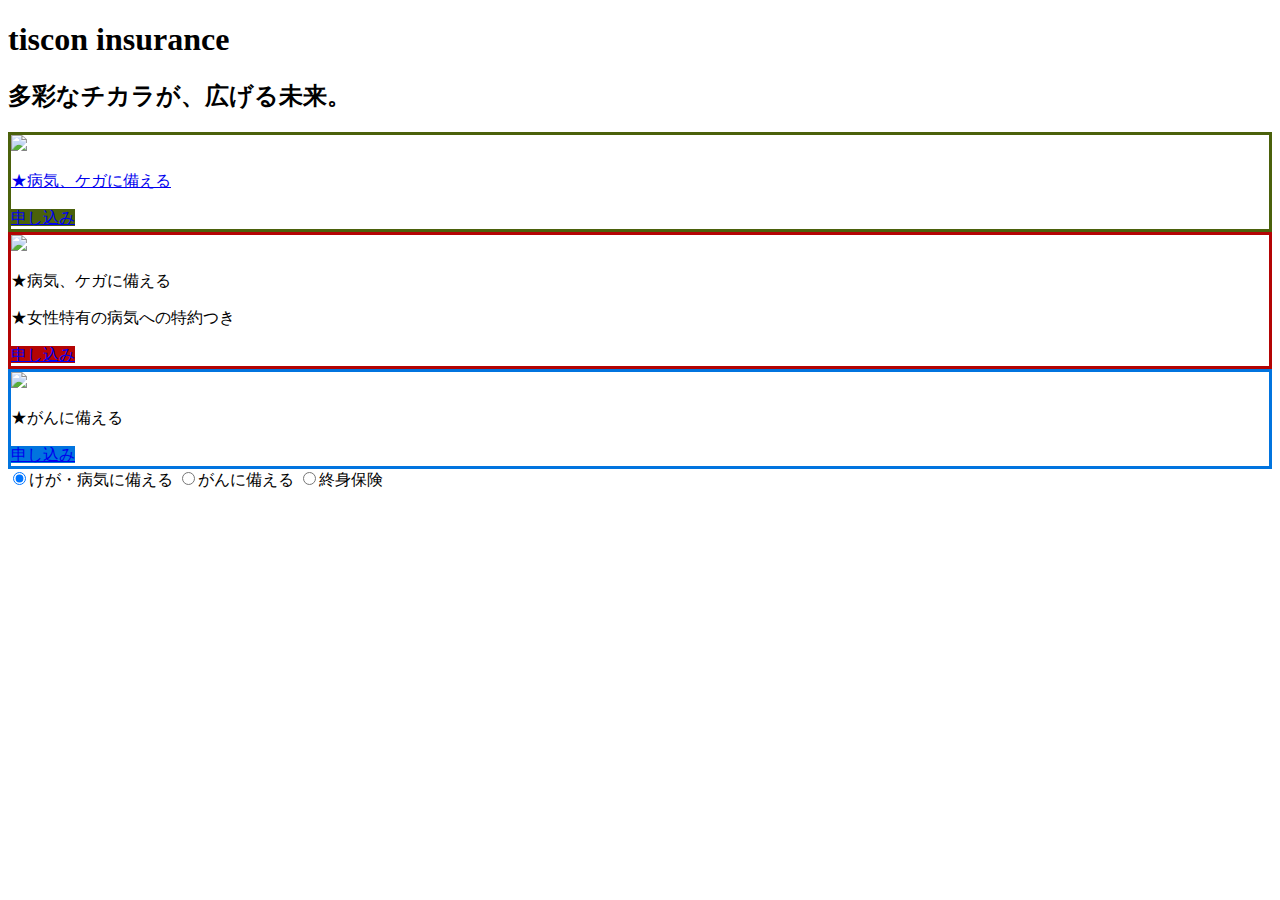
==== src/main/resources/template/index.html @ 9f1388e0 "acceptanceページを独立させて、追加・管理しやすくしました。 あとはtopページにタブ機能を作ろうとしてます。" ====
<!DOCTYPE html>
<html xmlns:th="http://www.thymeleaf.org">
<head th:with="datetime=${#calendars.format(#calendars.createNow(),'yyyyMMddHHmmssSSS')}">
    <script th:src="@{/js/dummy.js}"></script>
    <link rel="stylesheet" th:href="@{/css/engineer.test.1.css(time=${datetime})}"/>

    <link rel="stylesheet" th:href="@{http://fonts.googleapis.com/css?family=Exo:900}"/>
    <link rel="stylesheet" th:href="@{https://cdn.jsdelivr.net/semantic-ui/2.2.6/semantic.min.css}"/>

    <link rel="stylesheet" th:href="@{/css/main.css}">

    <title>TOP</title>
</head>
<body>

<nav th:insert="header.html :: header"></nav>

<div class="full height image">
    <div class="ui main container">
        <div class="menu bar"></div>
        <div class="ui information container center aligned">
            <h1 class="ui header">tiscon insurance</h1>
            <h2 class="bland-message">多彩なチカラが、広げる未来。</h2>

            <div class="index-block">
                <a href="/action/order/accept?insuranceType=treat">
                    <div class="index-icon" style="border:solid 3px #4B610B;">
                        <img src="/img/icon_treat.png">
                        <p class="index-text" style="top:40px;">★病気、ケガに備える</p>
                        <a href="/action/order/accept?insuranceType=treat" class="index-button" style="top:90px; background-color: #4B610B;">
                            申し込み
                        </a>
                    </div>
                </a>

                <div class="index-icon" style="border:solid 3px #B40404;">
                    <img src="/img/icon_treatLady.png">
                    <p class="index-text" style="top:10px;">★病気、ケガに備える</p>
                    <p class="index-text" style="top:20px;">★女性特有の病気への特約つき</p>
                    <a href="/action/order/accept?insuranceType=treatLady" class="index-button"
                       style="top:42px; background-color: #B40404;">
                        申し込み
                    </a>
                </div>

                <div class="index-icon" style="border:solid 3px #0174DF;">
                    <img src="/img/icon_future.png">
                    <p class="index-text" style="top:30px;">★がんに備える</p>
                    <a href="/action/order/accept?insuranceType=future" class="index-button"
                       style="top:80px; background-color: #0174DF;">
                        申し込み
                    </a>
                </div>
            </div>

        </div>

    </div>
</div>
</div>
<div>
    <div class ="tabbox">
        <input type="radio" name="tabset" id="tabcheck1" checked><label for="tabcheck1" class="tab">けが・病気に備える</label>
        <input type="radio" name="tabset" id="tabcheck2"        ><label for="tabcheck2" class="tab">がんに備える</label>
        <input type="radio" name="tabset" id="tabcheck3"        ><label for="tabcheck3" class="tab">終身保険</label>
    </div>

</div>

</body>
</html>
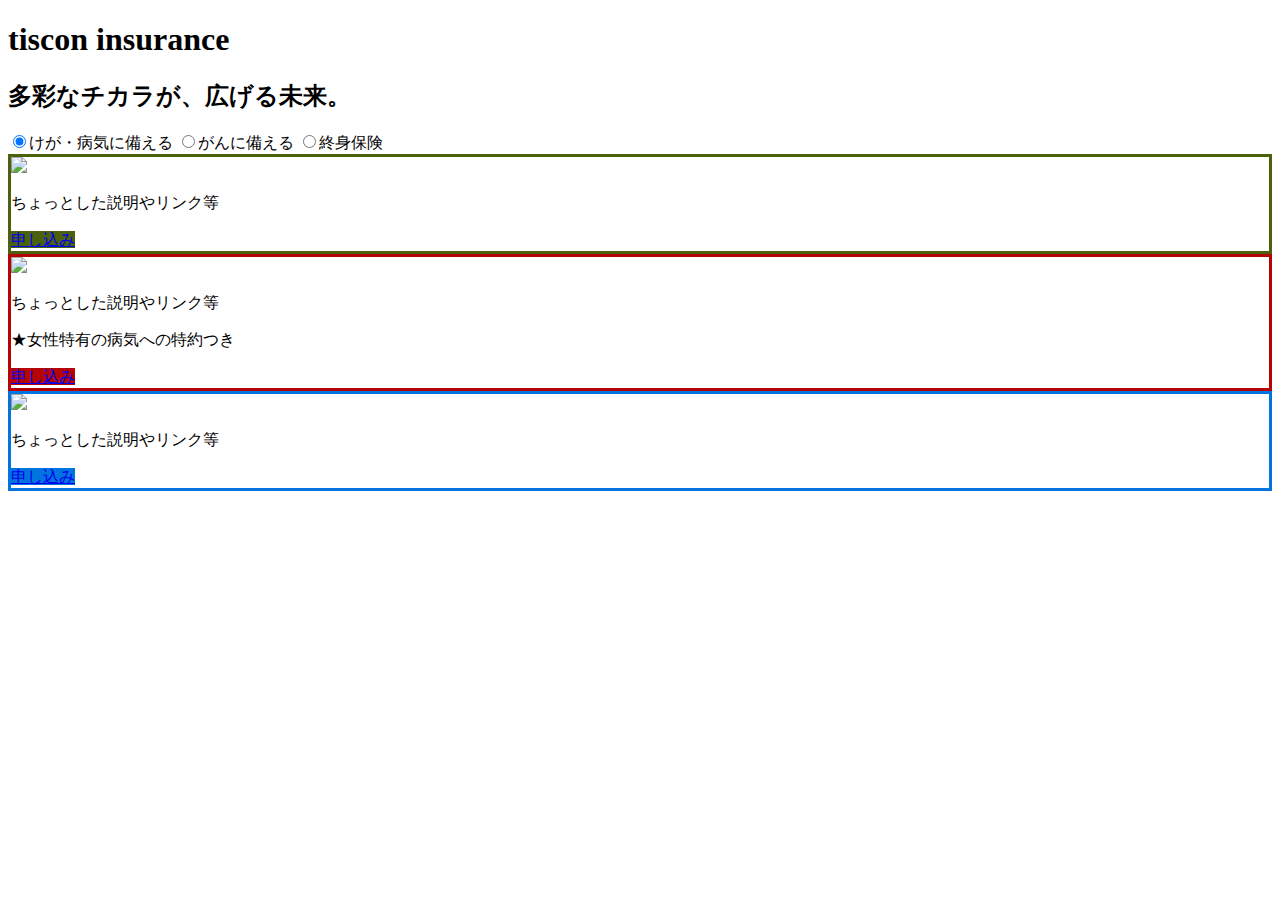
==== commit e3be6a83: "acceptanceページを独立させて、追加・管理しやすくしました。 あとはtopページにタブ機能を作ろうとしてます。" ====
--- a/src/main/resources/template/index.html
+++ b/src/main/resources/template/index.html
@@ -22,7 +22,7 @@
             <h1 class="ui header">tiscon insurance</h1>
             <h2 class="bland-message">多彩なチカラが、広げる未来。</h2>
 
-            <div class="index-block">
+            <!--<div class="index-block">
                 <a href="/action/order/accept?insuranceType=treat">
                     <div class="index-icon" style="border:solid 3px #4B610B;">
                         <img src="/img/icon_treat.png">
@@ -51,7 +51,7 @@
                         申し込み
                     </a>
                 </div>
-            </div>
+            </div>-->
 
         </div>
 
@@ -63,6 +63,36 @@
         <input type="radio" name="tabset" id="tabcheck1" checked><label for="tabcheck1" class="tab">けが・病気に備える</label>
         <input type="radio" name="tabset" id="tabcheck2"        ><label for="tabcheck2" class="tab">がんに備える</label>
         <input type="radio" name="tabset" id="tabcheck3"        ><label for="tabcheck3" class="tab">終身保険</label>
+        <div class ="tabcontent" id="tabcontent1">
+            <div class="index-icon" style="border:solid 3px #4B610B;">
+                <img src="/img/icon_treat.png">
+                <p class="index-text" style="top:40px;">ちょっとした説明やリンク等</p>
+                <a href="/action/order/accept?insuranceType=treat" class="index-button" style="top:90px; background-color: #4B610B;">
+                    申し込み
+                </a>
+            </div>
+
+            <div class="index-icon" style="border:solid 3px #B40404;">
+                <img src="/img/icon_treatLady.png">
+                <p class="index-text" style="top:10px;">ちょっとした説明やリンク等</p>
+                <p class="index-text" style="top:20px;">★女性特有の病気への特約つき</p>
+                <a href="/action/order/accept?insuranceType=treatLady" class="index-button"
+                   style="top:42px; background-color: #B40404;">
+                    申し込み
+                </a>
+            </div>
+        </div>
+        <div class ="tabcontent" id="tabcontent2">
+            <div class="index-icon" style="border:solid 3px #0174DF;">
+                <img src="/img/icon_future.png">
+                <p class="index-text" style="top:30px;">ちょっとした説明やリンク等</p>
+                <a href="/action/order/accept?insuranceType=future" class="index-button"
+                   style="top:80px; background-color: #0174DF;">
+                    申し込み
+                </a>
+            </div>
+        </div>
+        <div class ="tabcontent" id="tabcontent3"></div>
     </div>
 
 </div>
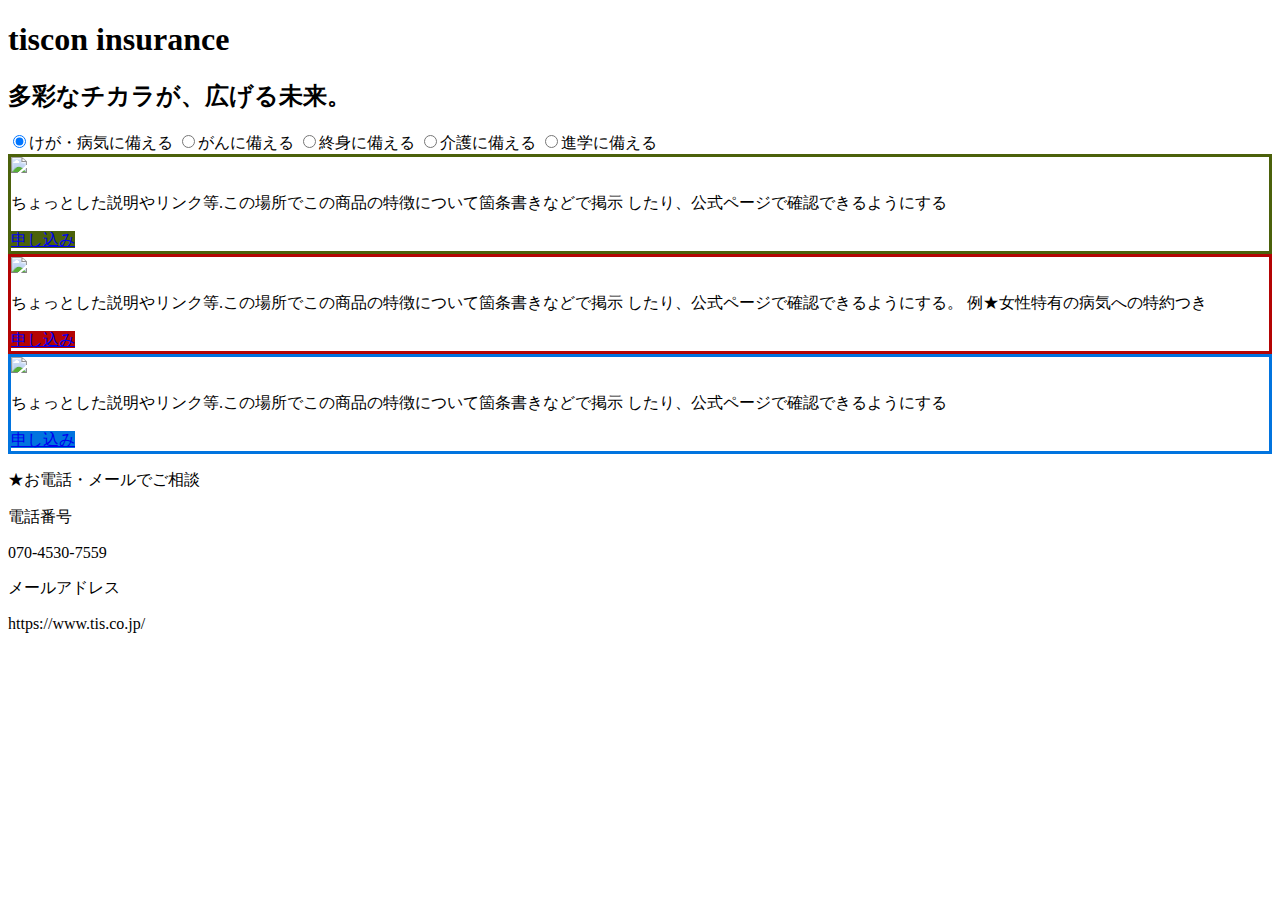
==== commit 4801ac7d: "acceptanceページを独立させて、追加・管理しやすくしました。 あとはtopページにタブ機能を作ろうとしてます。" ====
--- a/src/main/resources/template/index.html
+++ b/src/main/resources/template/index.html
@@ -58,24 +58,29 @@
     </div>
 </div>
 </div>
-<div>
+<div class ="middle_section">
     <div class ="tabbox">
         <input type="radio" name="tabset" id="tabcheck1" checked><label for="tabcheck1" class="tab">けが・病気に備える</label>
         <input type="radio" name="tabset" id="tabcheck2"        ><label for="tabcheck2" class="tab">がんに備える</label>
-        <input type="radio" name="tabset" id="tabcheck3"        ><label for="tabcheck3" class="tab">終身保険</label>
+        <input type="radio" name="tabset" id="tabcheck3"        ><label for="tabcheck3" class="tab">終身に備える</label>
+        <input type="radio" name="tabset" id="tabcheck4"        ><label for="tabcheck4" class="tab">介護に備える</label>
+        <input type="radio" name="tabset" id="tabcheck5"        ><label for="tabcheck5" class="tab">進学に備える</label>
         <div class ="tabcontent" id="tabcontent1">
             <div class="index-icon" style="border:solid 3px #4B610B;">
-                <img src="/img/icon_treat.png">
-                <p class="index-text" style="top:40px;">ちょっとした説明やリンク等</p>
+                <img class = "top_image" src="/img/icon_treat.png">
+                <p  class="index-text" style="top:40px;">ちょっとした説明やリンク等.この場所でこの商品の特徴について箇条書きなどで掲示
+                したり、公式ページで確認できるようにする</p>
                 <a href="/action/order/accept?insuranceType=treat" class="index-button" style="top:90px; background-color: #4B610B;">
                     申し込み
                 </a>
             </div>
 
             <div class="index-icon" style="border:solid 3px #B40404;">
-                <img src="/img/icon_treatLady.png">
-                <p class="index-text" style="top:10px;">ちょっとした説明やリンク等</p>
-                <p class="index-text" style="top:20px;">★女性特有の病気への特約つき</p>
+                <img class = "top_image" src="/img/icon_treatLady.png">
+                <p class="index-text" style="top:10px;">ちょっとした説明やリンク等.この場所でこの商品の特徴について箇条書きなどで掲示
+                    したり、公式ページで確認できるようにする。
+                    例★女性特有の病気への特約つき
+                </p>
                 <a href="/action/order/accept?insuranceType=treatLady" class="index-button"
                    style="top:42px; background-color: #B40404;">
                     申し込み
@@ -84,8 +89,9 @@
         </div>
         <div class ="tabcontent" id="tabcontent2">
             <div class="index-icon" style="border:solid 3px #0174DF;">
-                <img src="/img/icon_future.png">
-                <p class="index-text" style="top:30px;">ちょっとした説明やリンク等</p>
+                <img class = "top_image" src="/img/icon_future.png">
+                <p class="index-text" style="top:30px;">ちょっとした説明やリンク等.この場所でこの商品の特徴について箇条書きなどで掲示
+                    したり、公式ページで確認できるようにする</p>
                 <a href="/action/order/accept?insuranceType=future" class="index-button"
                    style="top:80px; background-color: #0174DF;">
                     申し込み
@@ -93,8 +99,16 @@
             </div>
         </div>
         <div class ="tabcontent" id="tabcontent3"></div>
+        <div class ="tabcontent" id="tabcontent4"></div>
+        <div class ="tabcontent" id="tabcontent5"></div>
     </div>
-
+    <div class ="denwa">
+        <p class ="denwa_text">★お電話・メールでご相談</p>
+        <p class ="denwa_text">電話番号</p>
+        <p class = "denwa_bangou">070-4530-7559</p>
+        <p class ="denwa_text">メールアドレス</p>
+        <p class = "denwa_bangou">https://www.tis.co.jp/</p>
+    </div>
 </div>
 
 </body>
